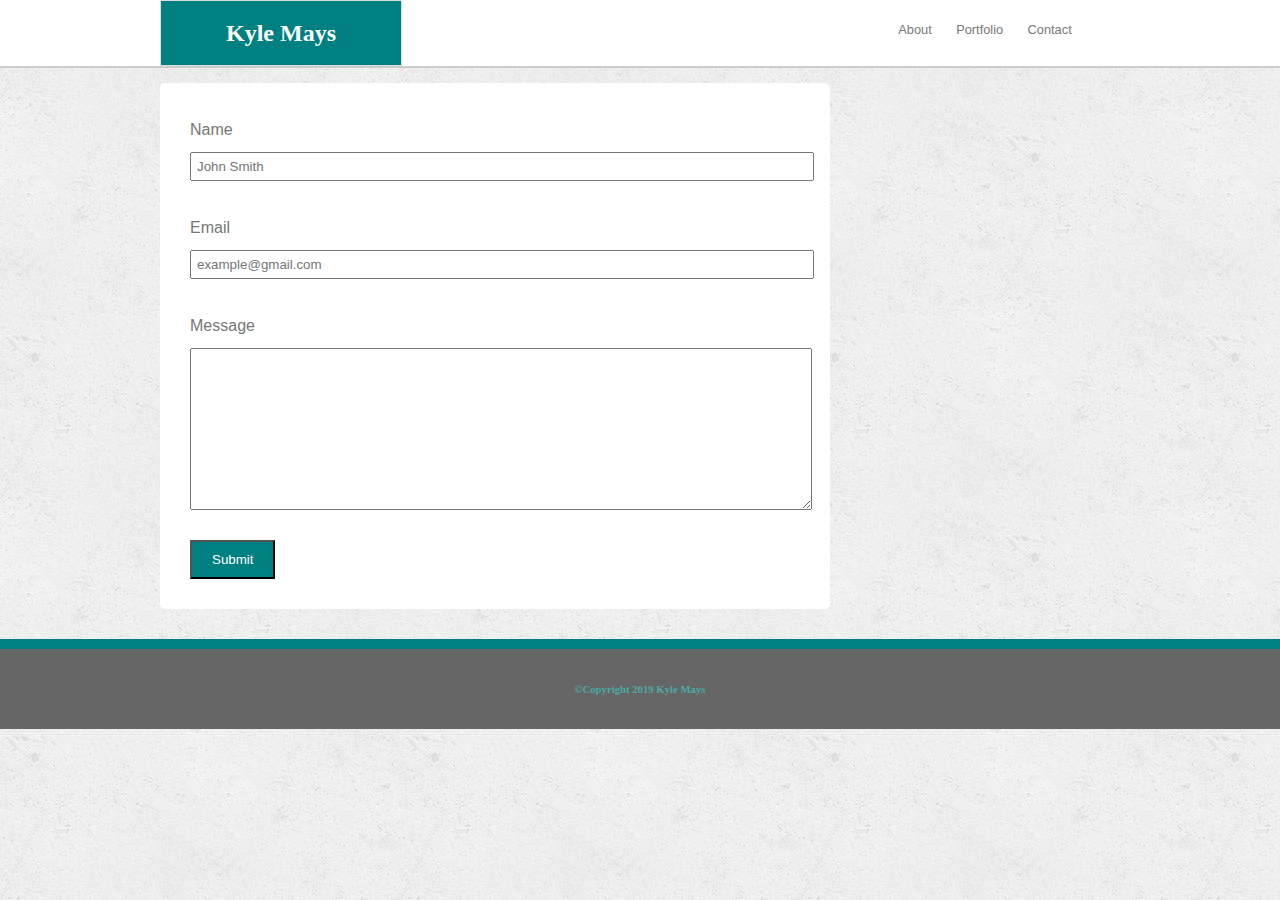
==== contact.html @ 68bebe53 "portfolio without bootstrap" ====
<!DOCTYPE html>
<html>
<head>
	<meta charset="UTF-8">
	<title>Kyle Mays Portfolio - Contact Page</title>
	<link rel="stylesheet" type="text/css" href="./assets/css/reset.css">
	<link rel="stylesheet" type="text/css" href="assets/css/style.css">
	<link rel="stylesheet" type="text/css" href="./assets/css/contact_styles.css">
</head>
<body>
	<header>
		<section id = "insideHeader" class="group">
			<section id="leftOfInsideHeader">
				<h2>Kyle Mays</h2>
			</section>
			<section id="rightOfInsideHeader">
				<nav>
					<ul>
						<li><a href="./index.html">About</a></li>
						<li><a href="./portfolio.html">Portfolio</a></li>
						<li><a href="#">Contact</a></li>
					</ul>
				</nav>
			</section>
		</section>
	</header>
	<main class="group">
		<section id="leftOfMain">
			<form method = "POST" action = "#">
				
				<p>
					<label>Name</label>
					<input type = "text" name = "fullName" placeholder="John Smith">
				</p>
				<p>
					<label>Email</label>
					<input type="email" name="email" placeholder="example@gmail.com">
				</p>
				<p>
					<label>Message</label>
					<textarea name="message" rows="10" placeholder=""></textarea>
				</p>
				<p>
					<input type="submit" name="Submit" value = "Submit">
				</p>
			</form>
		</section>
		
	</main>
	<footer>
		<h4>&copy;Copyright 2019 Kyle Mays</h4>
	</footer>
</body>
</html>
---- assets/css/style.css ----
body{
	font-family: Arial, 'Helvetica Neue', Helvetica, sans-serif;
	color: #777777;
	background-color: #e6e6e6;
    background-image: url("../images/concrete_seamless.png");
}

h1 { 
    display: block;
    font-size: 2em;
    margin-top: 0.67em;
    margin-bottom: 0.67em;
    margin-left: 0;
    margin-right: 0;
    font-weight: bold;
}

h2 {
    display: block;
    font-size: 1.5em;
    margin-top: 0.83em;
    margin-bottom: 0.83em;
    margin-left: 0px;
    margin-right: 0;
    font-weight: bold;
}

h3 { 
    display: block;
    font-size: 1.17em;
    margin-top: 1em;
    margin-bottom: 1em;
    margin-left: 0;
    margin-right: 0;
    font-weight: bold;
}



h4 { 
    display: block;
    font-size: .67em;
    margin-top: 2.33em;
    margin-bottom: 2.33em;
    margin-left: 0;
    margin-right: 0;
    font-weight: bold;
}

h1, h2, h3, h4, h5, h6{
    font-family: Georgia, Times, 'Times New Roman', serif;
    color: #4aaaa5;
}



a{
	text-decoration: none;
 }
 a:link    {
    color:green; 
    background-color:transparent; 
    text-decoration:none;
    color:inherit;
}
a:visited {color:pink; 
    background-color:transparent; 
    text-decoration:none;
    color:inherit;
}
a:hover   {color:red; 
    background-color:#ccc; 
    text-decoration:none;
    color:inherit;
}
a:active  {color:yellow; 
    background-color:teal;
    opacity: 0.7;
    text-decoration:none;
    color:inherit;
}

p{
	margin: 10px;
	padding: 10px;
}

header{
	background-color: #ffffff;
	border-bottom: 2px solid #cccccc;
	margin-bottom: 5px;
}

#insideHeader, main{
	width: 960px;
	margin: 0 auto;
}

#leftOfInsideHeader{
	background-color: teal;
	float: left;
    width: 25%;
    text-align: center;
    border: 1px solid #ddd;
}

#leftOfInsideHeader h1, #leftOfInsideHeader h2{
    color: white;
}

#rightOfInsideHeader{
	float: right;
	
    padding: 21px 0;
    margin: auto;
    width:270px;
    text-align: center;
 }

#rightOfInsideHeader li{
	display: inline-block;
	font-size: .8em;
    margin: 0px;
}

#rightOfInsideHeader li a{
    padding: 10px;
}

main{
    padding: 10px;
	clear: both;
	
}

footer{
    margin-top: 20px;
    padding: 10px 0;
    background-color: #666666;
    border-top: 10px solid teal;
}

footer h4{
	text-align: center;
}

img{
    border-radius: 10px;
    float: left;
    margin: 0px 5px 0px 0;
}

#leftOfMain{
    width: 650px;
    padding: 10px;
    float: left;
    background-color: #fff;
    border-radius: 5px;
}

#leftOfMain p{
    line-height: 1.5em;
}

#leftOfMain h3{
    padding-left: 10px;
    margin-left: 10px;
    border-bottom: 2px solid #cccccc;
    
}

#leftOfMain ol{
    margin-left: 30px;
    
}

#leftOfMain ol li{
   
    padding: 5px;
}


#rightOfMain{
    width: 270px;
    float: right;
    background-color: #fff;
    text-align: center;
    border-radius: 5px;
   
}

#rightOfMain ul{
    margin-bottom: 20px;
}

#rightOfMain li{
    display: inline-block;
    margin: 5px;
}



.group:before,
.group:after {
    content: "";
    display: table;
} 
.group:after {
    clear: both;
}
.group {
    zoom: 1; 
}


.tooltip {
    position: relative;
    display: inline-block;
   

}

#leftOfMain .tooltip{
    float: left;
   
}


.tooltip .tooltiptext {
    visibility: hidden;
    width: 120px;
    background-color: teal;
    color: #fff;
    text-align: center;
    padding: 5px 0;
    border-radius: 6px;
 
   
    position: absolute;
    bottom: -10px;
    right: -10px;
    z-index: 1;
}


.tooltip:hover .tooltiptext {
    visibility: visible;
}
---- assets/css/contact_styles.css ----
label{
	display: block;
	margin: 0;
	margin-bottom: 5px;
	padding: 5px 0;
}

input{
	display: block;
	width: 100%;
	margin: 0;
	padding: 5px;
}

input[type="submit"]{
	width: auto;
	background-color: teal;
	color: white;
	padding: 10px 20px;
}

textarea{
	display: block;
	width: 100%;
	margin: 0;
	padding: 5px;
}
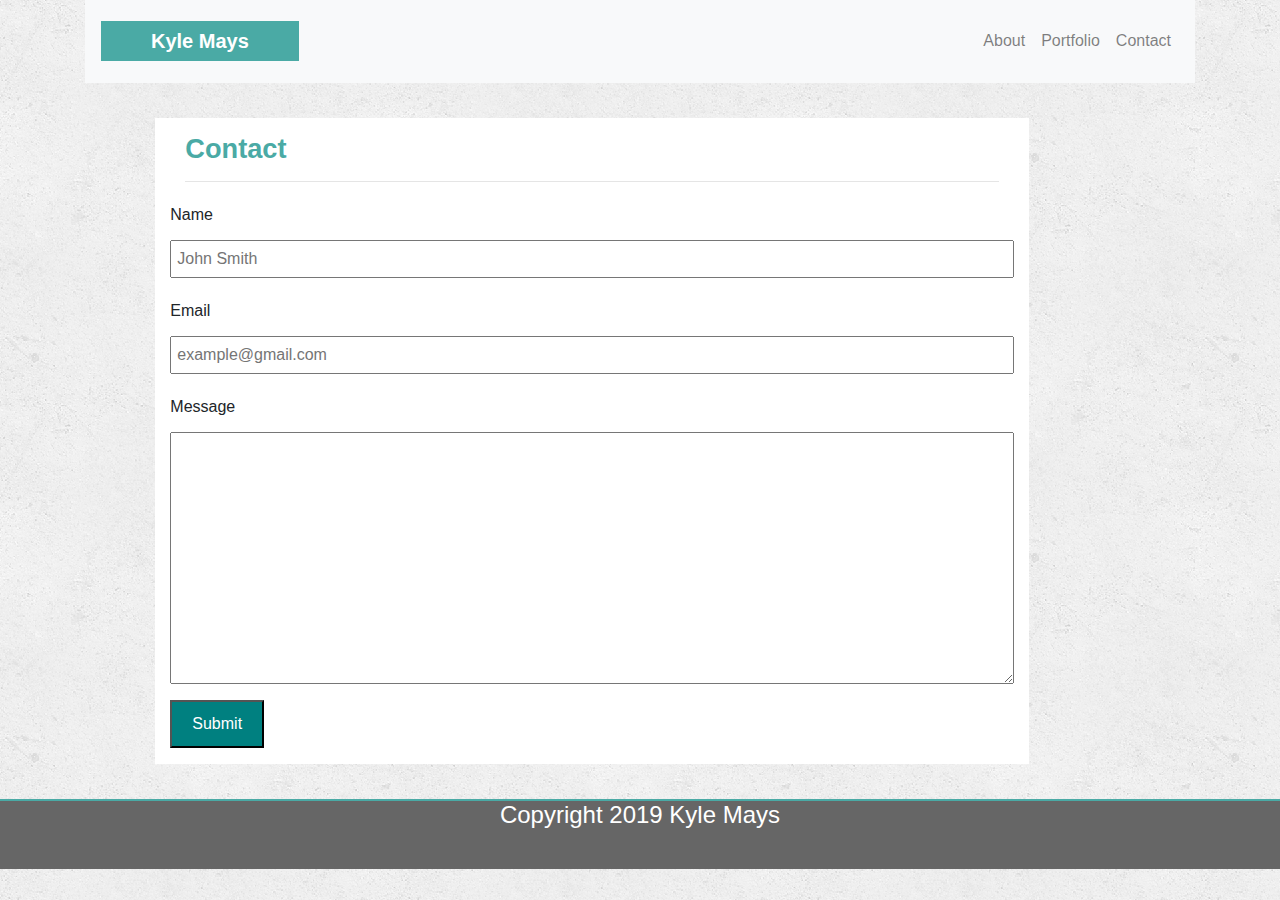
==== commit f0a173fb: "portfolio with bootstrap" ====
--- a/contact.html
+++ b/contact.html
@@ -1,33 +1,57 @@
 <!DOCTYPE html>
 <html>
+
 <head>
 	<meta charset="UTF-8">
-	<title>Kyle Mays Portfolio - Contact Page</title>
+	<title>Kyle Mays Portfolio</title>
 	<link rel="stylesheet" type="text/css" href="./assets/css/reset.css">
 	<link rel="stylesheet" type="text/css" href="assets/css/style.css">
-	<link rel="stylesheet" type="text/css" href="./assets/css/contact_styles.css">
+	<link rel="stylesheet" type="text/css" href="/assets/css/contact_styles.css">
+	<link rel="stylesheet" href="https://stackpath.bootstrapcdn.com/bootstrap/4.3.1/css/bootstrap.min.css"
+		integrity="sha384-ggOyR0iXCbMQv3Xipma34MD+dH/1fQ784/j6cY/iJTQUOhcWr7x9JvoRxT2MZw1T" crossorigin="anonymous">
+	<script src="https://stackpath.bootstrapcdn.com/bootstrap/4.3.1/js/bootstrap.min.js"
+		integrity="sha384-JjSmVgyd0p3pXB1rRibZUAYoIIy6OrQ6VrjIEaFf/nJGzIxFDsf4x0xIM+B07jRM"
+		crossorigin="anonymous"></script>
 </head>
+
 <body>
-	<header>
-		<section id = "insideHeader" class="group">
-			<section id="leftOfInsideHeader">
-				<h2>Kyle Mays</h2>
-			</section>
-			<section id="rightOfInsideHeader">
-				<nav>
-					<ul>
-						<li><a href="./index.html">About</a></li>
-						<li><a href="./portfolio.html">Portfolio</a></li>
-						<li><a href="#">Contact</a></li>
-					</ul>
-				</nav>
-			</section>
-		</section>
+	<div class="container">
+		<header>
+
+			<nav class="navbar navbar-expand-lg navbar-light bg-light">
+				<a class="navbar-brand thebrand" href="./index.html">Kyle Mays</a>
+				<button class="navbar-toggler" type="button" data-toggle="collapse" data-target="#navbarNavAltMarkup"
+					aria-controls="navbarNavAltMarkup" aria-expanded="false" aria-label="Toggle navigation">
+					<span class="navbar-toggler-icon"></span>
+				</button>
+				<div class="collapse navbar-collapse" id="navbarNavAltMarkup">
+					<div class="mx-auto order-0">
+						
+						<button class="navbar-toggler" type="button" data-toggle="collapse" data-target=".dual-collapse2">
+							<span class="navbar-toggler-icon"></span>
+						</button>
+					</div>
+					<div class="navbar-collapse collapse w-100 order-3 dual-collapse2">
+						<ul class="navbar-nav ml-auto">
+							<li class="nav-item">
+								<a class="nav-link" href="./index.html">About</a>
+							</li>
+							<li class="nav-item">
+								<a class="nav-link" href="./portfolio.html">Portfolio</a>
+							</li>
+							<li class="nav-item">
+								<a class="nav-link" href="./contact.html">Contact</a>
+							</li>
+						</ul>
+					</div>
+			</nav>
+	</div>
 	</header>
-	<main class="group">
-		<section id="leftOfMain">
-			<form method = "POST" action = "#">
-				
+	</div>
+	<div class="row">
+			<div class="col-sm-8" id="contact">
+				<h2>Contact</h2>
+				<hr>
 				<p>
 					<label>Name</label>
 					<input type = "text" name = "fullName" placeholder="John Smith">
@@ -43,12 +67,14 @@
 				<p>
 					<input type="submit" name="Submit" value = "Submit">
 				</p>
-			</form>
-		</section>
+			</div>
 		
-	</main>
-	<footer>
-		<h4>&copy;Copyright 2019 Kyle Mays</h4>
-	</footer>
+	</div>
+	
+	<div class="row"> 
+			<div class="col-sm-12" id="footer"><h4>Copyright 2019 Kyle Mays</h4></div>
+		</div>
+	
+	
 </body>
 </html>
--- a/assets/css/style.css
+++ b/assets/css/style.css
@@ -3,11 +3,25 @@
 body{
 	font-family: Arial, 'Helvetica Neue', Helvetica, sans-serif;
 	color: #777777;
-	background-color: #e6e6e6;
+	
     background-image: url("../images/concrete_seamless.png");
-}
-
-h1 { 
+    height: 100%;
+}
+ .thebrand {
+    background: #4aaaa5 !important;
+    color: #ffffff !important;
+    font-size: 2.0em;
+    text-align: center;
+    padding: 15px 50px;
+    float: none;
+}
+.container {
+    height: 100%;
+
+}
+
+
+.navbar-brand { 
     display: block;
     font-size: 2em;
     margin-top: 0.67em;
@@ -15,236 +29,242 @@
     margin-left: 0;
     margin-right: 0;
     font-weight: bold;
-}
-
-h2 {
-    display: block;
-    font-size: 1.5em;
-    margin-top: 0.83em;
-    margin-bottom: 0.83em;
-    margin-left: 0px;
-    margin-right: 0;
-    font-weight: bold;
-}
-
-h3 { 
-    display: block;
-    font-size: 1.17em;
-    margin-top: 1em;
-    margin-bottom: 1em;
-    margin-left: 0;
-    margin-right: 0;
-    font-weight: bold;
-}
-
-
-
-h4 { 
-    display: block;
-    font-size: .67em;
-    margin-top: 2.33em;
-    margin-bottom: 2.33em;
-    margin-left: 0;
-    margin-right: 0;
-    font-weight: bold;
-}
-
-h1, h2, h3, h4, h5, h6{
-    font-family: Georgia, Times, 'Times New Roman', serif;
-    color: #4aaaa5;
-}
-
-
-
-a{
+
+}
+
+/***************************************
+	  Shared CSS across Entire Site
+****************************************/
+
+
+a:visited {
+	color: #777777;
+}
+
+a:hover {
+	color: #4c4b4b;
 	text-decoration: none;
- }
- a:link    {
-    color:green; 
-    background-color:transparent; 
-    text-decoration:none;
-    color:inherit;
-}
-a:visited {color:pink; 
-    background-color:transparent; 
-    text-decoration:none;
-    color:inherit;
-}
-a:hover   {color:red; 
-    background-color:#ccc; 
-    text-decoration:none;
-    color:inherit;
-}
-a:active  {color:yellow; 
-    background-color:teal;
-    opacity: 0.7;
-    text-decoration:none;
-    color:inherit;
-}
-
-p{
-	margin: 10px;
-	padding: 10px;
-}
-
-header{
-	background-color: #ffffff;
-	border-bottom: 2px solid #cccccc;
+}
+
+
+.navbar-default .navbar-toggle .icon-bar {
+    background-color: #fff;
+    float: right;
+}
+
+.navbar-default {
+    background-color: #4aaaa5;
+    border-color: #e7e7e7;
+}
+
+.navbar-default .navbar-brand {
+    color: #fff;
+    font-size: 2.0em;
+    text-align: center;	
+    padding: 15px 50px;
+    float: none;
+}
+
+.nav-link{
+    color: #fff;
+}
+
+#connect {
+	margin: 35px 13% 35px 13%;
+	height: 160px;
+	background: #fff;
+	text-align: center;
+}
+
+#connect h3 {
+	font-size: 1.7em;
+	font-weight: bold;
+	padding: 15px 0px 0px 15px;
+	color: #4aaaa5;
+}
+
+#connect hr {
+	margin-left: 15px;
+	margin-right: 15px;
+}
+
+#connect img {
+	margin: 0px 3px 0px 3px;
+    height: 54px;
+}
+
+#footer {
+	background: #666666;
+    height: 70px;
+    text-align: center;
+    line-height: 70px;
+    color: #fff;
+    border-top: 2px solid #4aaaa5;
+}
+
+/***************************************
+		       INDEX.HTML
+****************************************/
+
+#about {
+	margin: 15px 13% 35px 13%;
+	background: #fff;
+}
+
+#about h2 {
+	font-size: 1.7em;
+	font-weight: bold;
+	padding: 15px 0px 0px 15px;
+	color: #4aaaa5;
+}
+
+#about hr {
+	margin-left: 15px;
+	margin-right: 15px;
+}
+
+#about img {
+	width: 20%;
+	height: 30%;
+    position: relative;	
+    
+    display: inline-block;
+}
+
+#about p {
+	line-height: 150%;
+
+	text-align: justify; 
+}
+
+/***************************************
+		      PORTFOLIO.HTML
+****************************************/
+
+ul {
+	padding: 0px;
+}
+
+#portfolio {
+	margin: 35px 13% 35px 13%;
+	background: #fff;
+	overflow: auto;
+}
+
+#portfolio h2 {
+	font-size: 1.7em;
+	font-weight: bold;
+	padding: 0px 0px 0px 15px;
+	color: #4aaaa5;
+}
+
+#portfolio hr {
+	margin-left: 15px;
+	margin-right: 15px;
+}
+
+#portfolio li {
+	list-style: none;
+	width: 90%;
+	height: 200px;
+	margin: 15px 5% 20px 5%;
+}
+
+#portfolio img {
+	width: 100%;
+	height: 100%;
+}
+
+.portLabel {
+	color: #fff;
+	background-color: #4aaaa5;
+	line-height: 40px;
+	text-align: center;
+	position: relative;
+	bottom: 53px;
+
+}
+
+/***************************************
+		      CONTACT.HTML
+****************************************/
+
+#contact {
+	margin: 35px 13% 35px 13%;
+	background: #fff;
+}
+
+#contact h2 {
+	font-size: 1.7em;
+	font-weight: bold;
+	padding: 15px 0px 0px 15px;
+	color: #4aaaa5;
+}
+
+#contact hr {
+	margin-left: 15px;
+	margin-right: 15px;
+}
+
+#contact form {
+	margin-left: 15px;
+	color: #777777;
+}
+
+#contact form input {
+	color: #777777;
+	width: 97%;
+	margin-bottom: 10px;
+	margin-top: 3px;
+}
+
+#contact span {
+	font-size: 1.1em;
+}
+
+#name {
+	height: 30px;
 	margin-bottom: 5px;
 }
 
-#insideHeader, main{
-	width: 960px;
-	margin: 0 auto;
-}
-
-#leftOfInsideHeader{
-	background-color: teal;
-	float: left;
-    width: 25%;
-    text-align: center;
-    border: 1px solid #ddd;
-}
-
-#leftOfInsideHeader h1, #leftOfInsideHeader h2{
-    color: white;
-}
-
-#rightOfInsideHeader{
-	float: right;
-	
-    padding: 21px 0;
-    margin: auto;
-    width:270px;
-    text-align: center;
- }
-
-#rightOfInsideHeader li{
-	display: inline-block;
-	font-size: .8em;
-    margin: 0px;
-}
-
-#rightOfInsideHeader li a{
-    padding: 10px;
-}
-
-main{
-    padding: 10px;
-	clear: both;
-	
-}
-
-footer{
-    margin-top: 20px;
-    padding: 10px 0;
-    background-color: #666666;
-    border-top: 10px solid teal;
-}
-
-footer h4{
-	text-align: center;
-}
-
-img{
-    border-radius: 10px;
-    float: left;
-    margin: 0px 5px 0px 0;
-}
-
-#leftOfMain{
-    width: 650px;
-    padding: 10px;
-    float: left;
-    background-color: #fff;
-    border-radius: 5px;
-}
-
-#leftOfMain p{
-    line-height: 1.5em;
-}
-
-#leftOfMain h3{
-    padding-left: 10px;
-    margin-left: 10px;
-    border-bottom: 2px solid #cccccc;
-    
-}
-
-#leftOfMain ol{
-    margin-left: 30px;
-    
-}
-
-#leftOfMain ol li{
-   
-    padding: 5px;
-}
-
-
-#rightOfMain{
-    width: 270px;
-    float: right;
-    background-color: #fff;
-    text-align: center;
-    border-radius: 5px;
-   
-}
-
-#rightOfMain ul{
-    margin-bottom: 20px;
-}
-
-#rightOfMain li{
-    display: inline-block;
-    margin: 5px;
-}
-
-
-
-.group:before,
-.group:after {
-    content: "";
-    display: table;
-} 
-.group:after {
-    clear: both;
-}
-.group {
-    zoom: 1; 
-}
-
-
-.tooltip {
-    position: relative;
-    display: inline-block;
-   
-
-}
-
-#leftOfMain .tooltip{
-    float: left;
-   
-}
-
-
-.tooltip .tooltiptext {
-    visibility: hidden;
-    width: 120px;
-    background-color: teal;
-    color: #fff;
-    text-align: center;
-    padding: 5px 0;
-    border-radius: 6px;
- 
-   
-    position: absolute;
-    bottom: -10px;
-    right: -10px;
-    z-index: 1;
-}
-
-
-.tooltip:hover .tooltiptext {
-    visibility: visible;
-}
+#name[type=text] {
+	padding-left: 5px;
+	font-size: 13px; 
+	opacity: 0.7;
+}
+
+#email[type=text] {
+	padding-left: 5px; 
+	font-size: 13px;
+	opacity: 0.7;
+}
+
+#message[type=text] {
+	line-height: 0px;
+}
+
+#email {
+	height: 30px;
+	margin-bottom: 5px;	
+}
+
+#message {
+	height: 185px;
+	margin-bottom: 10px;
+}
+
+#submit[type=submit] {
+	color: #fff;
+	width: 70px;
+ 	height: 30px;
+ 	background: #4aaaa5;
+ 	border: none;
+ 	margin-top: 5px;
+ 	border-radius: 2px;
+ 	font-size: 13px;
+}
+
+#submit:hover {
+	cursor: pointer;
+	background-color: #3a8783;
+}
